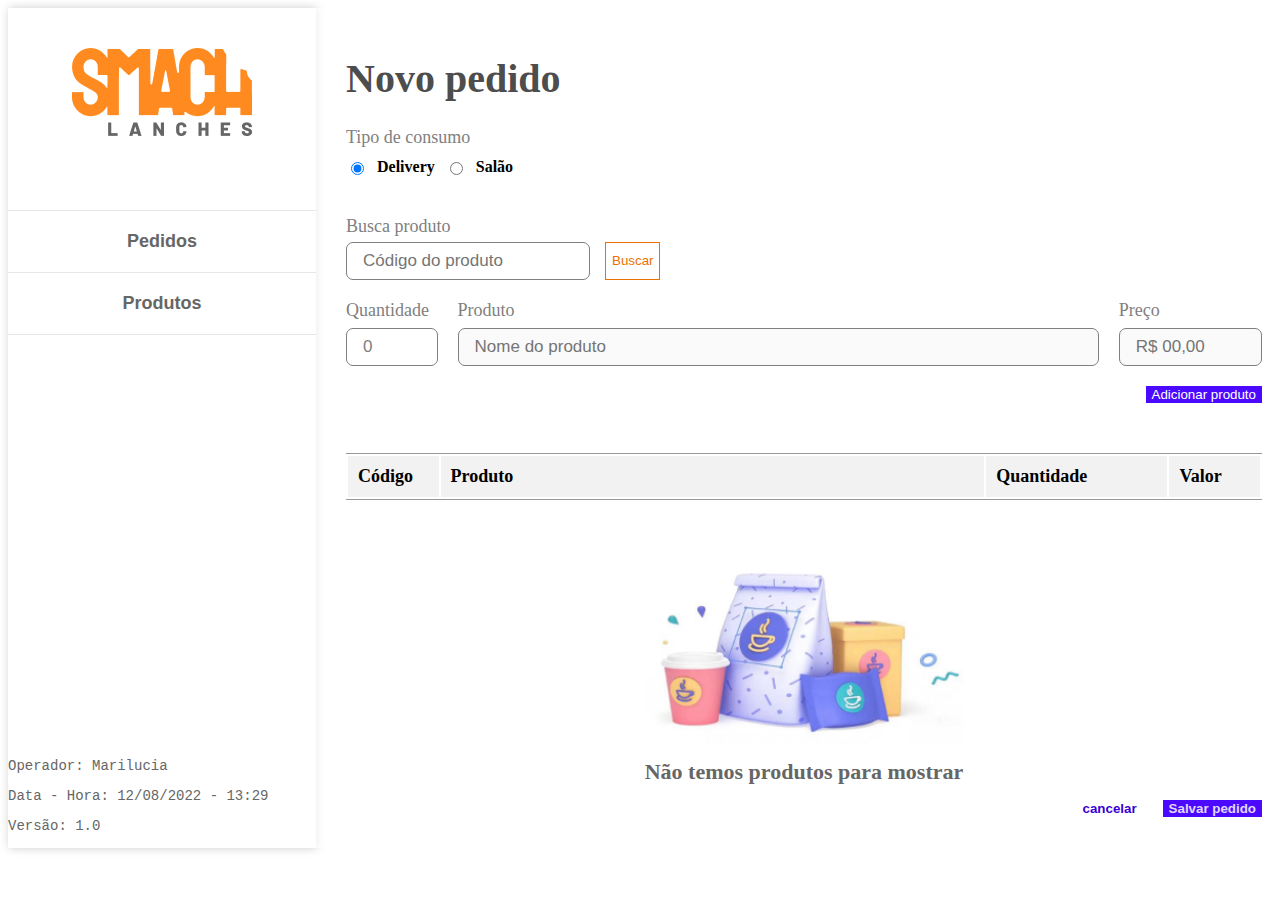
==== pages/pedidos/index.html @ 0f2a5abd "primeira parte da reecriação. Feita!" ====
<!DOCTYPE html>
<html lang="en">
<head>
  <meta charset="UTF-8">
  <meta http-equiv="X-UA-Compatible" content="IE=edge">
  <meta name="viewport" content="width=device-width, initial-scale=1.0">
  <script src="./index.js" defer type="module"></script>
  <link rel="stylesheet" href="./index.css"/>
  <title>SMACH LANCHES</title>
</head>
<body>
  <div class="container">
    <aside class="asideGroup">
      <div>
        <div class="logo">
          <img src="/assets/img/logo/logo.png" alt="png" />
        </div>
        <div class="orderedButtons">
          <button onclick="location.href='http://127.0.0.1:5502/pages/pedidos/'" class="pedidos">Pedidos</button>
          <button onclick="location.href='http://127.0.0.1:5502/pages/produtos/'" class="produtos">Produtos</button>
        </div>
      </div>
      <div class="operator">
        <p>Operador: Marilucia</p>
        <p>Data - Hora: 12/08/2022 - 13:29</p>
        <p>Versão: 1.0</p>
      </div>
    </aside>
    <section class="pageNewRequest">
      <h1 class="titlePage">Novo pedido</h1>

      <div class="consumptionType">
          <label for="delivery">Tipo de consumo</label>
          <input type="radio" name="consumptionType" id="delivery" value="Delivery" checked>Delivery
          <input type="radio" name="consumptionType" id="salao" value="Salão">Salão
      </div>

      <div class="searchProduct">
        <label for="">Busca produto</label>
        <input type="number" maxlength="4" class="inputMain" id="productCode" placeholder="Código do produto">
        <button class="buttonMain">Buscar</button>
      </div>
      <div class="infoProduct">

        <div class="groupQuantity">
          <label for="quantity">Quantidade</label>
          <input type="number" placeholder="0" id="quantity" class="inputMain" min="0" value="0">
        </div>

        <div class="groupProduct">
          <label for="product">Produto</label>
          <input type="text" disabled placeholder="Nome do produto"class="inputMain" id="product"/>
        </div>

        <div class="groupPrice">
          <label for="price">Preço</label>
          <input type="text" disabled placeholder="R$ 00,00" class="inputMain" id="price">
        </div>

      </div>
      <div class="addProduct">
        <button class="buttonMain" id="addProduct" >Adicionar produto</button>
      </div>
      <table id="bag">
        <tr>
          <th class="code">Código</th>
          <th class="product">Produto</th>
          <th class="quantity">Quantidade</th>
          <th class="price">Valor</th>
        </tr>
      </table>
      <div class="noRequest">
        <img  src="/assets/img/Icons/produtos_cesta_vazia.png"/>
        <h1>Não temos produtos para mostrar</h1>
      </div>
      <div class="actionPage">
        <button class="cancel buttonMain">cancelar</button>
        <button class="saveOrder buttonMain" onclick="location.href='/'">Salvar pedido</button>
      </div>
    </section>
  </div>
</body>
</html>
---- pages/pedidos/index.css ----
@import url('https://fonts.googleapis.com/css2?family=Barlow:wght@500&family=Roboto&display=swap');
@import url(/assets/css/button.css);
@import url(/assets/css/reset.css);
@import url(/assets/css/color.css);
@import url(/assets/css/select.css);
@import url(/assets/css/input.css);
@import url(/assets/css/aside.css);
@import url(/assets/css/container.css);
@import url(/assets/css/table.css);
@import url(/assets/css/titlePage.css);
@import url(/assets/css/label.css);
@import url(/assets/css/noRequest.css);

.pageNewRequest{
    padding: 20px 10px 0px 30px;
    width: 80%;
    background-color: rgba(255, 255, 255, 0.644);
}
.consumptionType{
    display: flex;
    width: 200px;
    flex-wrap: wrap;
    gap: 10px;
    font-weight: bold;
    margin-bottom:40px;
}
.consumptionType > label{
    width: 100%;
    font-weight: 100;
    font-size: 18px;
    color: var(--cor-texto-50);
}

.searchProduct{
    width: 100%;
    display: flex;
    flex-wrap: wrap;
    gap: 5px;
    margin-bottom:20px;
}
.searchProduct > label{
    width: 100%;

}
.searchProduct > button{
    margin-left: 10px;
    
    color:var(--cor-primary-46);
    border:1px solid var(--cor-primary-46);
    background-color:white;
}
.searchProduct > button:hover{
    background-color: var(--cor-primary-86);
}

.infoProduct{
    display: flex;
    width: 100%;
    flex-wrap: wrap;
    margin-bottom:20px;
    gap: 20px;
}
.infoProduct > div{
    display: flex;
    flex-wrap: wrap;
}
.infoProduct > div > label{
    width: 100%;
    margin-bottom: 7px;
}
.infoProduct > div > input{
    width: 100%;
}
.groupQuantity{
   width: 10%;
}
.groupProduct{
  width: 70%;
}
.groupPrice{
    width: calc(20% - 40px);
}

.addProduct{
    width: 100%;
    display: flex;
    justify-content: end;
    margin-bottom:50px;
}
.addProduct > button{
    background-color: var(--cor-cta-52);
    color: white;
    border: none;
}
.addProduct > button:hover{
    background-color: var(--cor-cta-42);
}
.code{
    width: 10%;
}
.product{
    width: 60%;
}
.quantity{
    width: 20%;
}
.price{
    width: 10%;
}
.actionPage{
    display: flex;
    justify-content: end;
    gap: 20px;
}
.cancel{
    background-color: white;
    color:var(--cor-cta-42) ;
    border:none;
    font-weight: bold;
}
.cancel:hover{
    background-color: var(--cor-cta-42);
    color:var(--cor-cta-92) ;
}
.saveOrder{
    background-color: var(--cor-cta-52);
    color:var(--cor-cta-92) ;
    border:none;
    font-weight: bold;
}
.saveOrder:hover{
    background-color: var(--cor-cta-42);
}
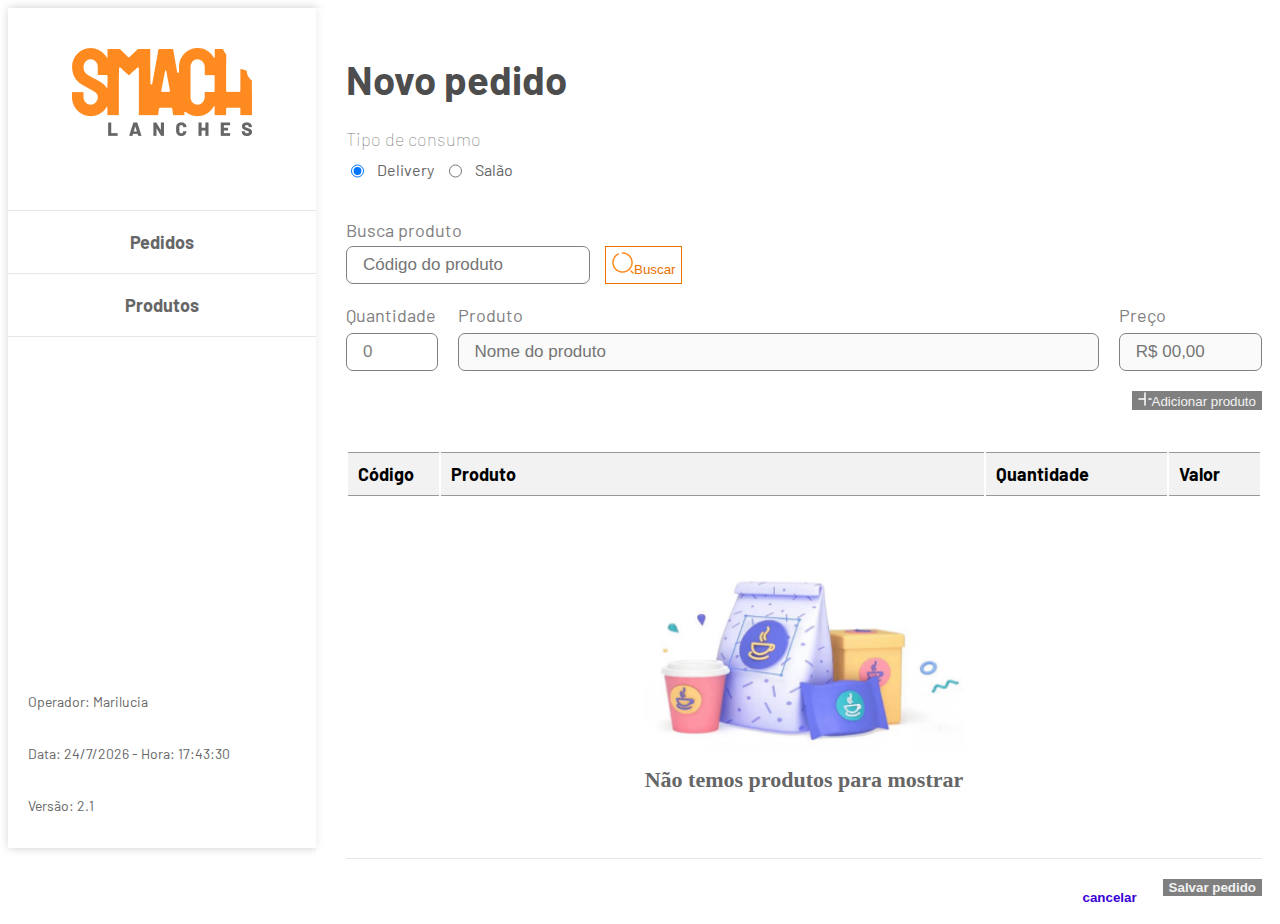
==== commit ee1cc942: "Recriação praticamente completa, faltando integração com API" ====
--- a/pages/pedidos/index.html
+++ b/pages/pedidos/index.html
@@ -22,8 +22,8 @@
       </div>
       <div class="operator">
         <p>Operador: Marilucia</p>
-        <p>Data - Hora: 12/08/2022 - 13:29</p>
-        <p>Versão: 1.0</p>
+        <p id="time"></p>
+        <p>Versão: 2.1</p>
       </div>
     </aside>
     <section class="pageNewRequest">
@@ -38,7 +38,7 @@
       <div class="searchProduct">
         <label for="">Busca produto</label>
         <input type="number" maxlength="4" class="inputMain" id="productCode" placeholder="Código do produto">
-        <button class="buttonMain">Buscar</button>
+        <button class="buttonMain"><img src="/assets/img/Icons/magnifier.png">Buscar</button>
       </div>
       <div class="infoProduct">
 
@@ -59,7 +59,7 @@
 
       </div>
       <div class="addProduct">
-        <button class="buttonMain" id="addProduct" >Adicionar produto</button>
+        <button class="buttonMain disabled" id="addProduct" disabled><img src="/assets/img/Icons/plusSign.png">Adicionar produto</button>
       </div>
       <table id="bag">
         <tr>
@@ -75,7 +75,7 @@
       </div>
       <div class="actionPage">
         <button class="cancel buttonMain">cancelar</button>
-        <button class="saveOrder buttonMain" onclick="location.href='/'">Salvar pedido</button>
+        <button class="saveOrder buttonMain disabled" disabled onclick="location.href='/'">Salvar pedido</button>
       </div>
     </section>
   </div>
--- a/pages/pedidos/index.css
+++ b/pages/pedidos/index.css
@@ -10,6 +10,7 @@
 @import url(/assets/css/titlePage.css);
 @import url(/assets/css/label.css);
 @import url(/assets/css/noRequest.css);
+@import url(/assets//css/disable.css);
 
 .pageNewRequest{
     padding: 20px 10px 0px 30px;
@@ -21,8 +22,9 @@
     width: 200px;
     flex-wrap: wrap;
     gap: 10px;
-    font-weight: bold;
+    color: var(--cor-texto-40);
     margin-bottom:40px;
+    font-family: "Barlow";
 }
 .consumptionType > label{
     width: 100%;
@@ -85,7 +87,7 @@
     width: 100%;
     display: flex;
     justify-content: end;
-    margin-bottom:50px;
+    margin-bottom:30px;
 }
 .addProduct > button{
     background-color: var(--cor-cta-52);
@@ -127,6 +129,7 @@
     color:var(--cor-cta-92) ;
     border:none;
     font-weight: bold;
+    margin-bottom: 20px;
 }
 .saveOrder:hover{
     background-color: var(--cor-cta-42);
